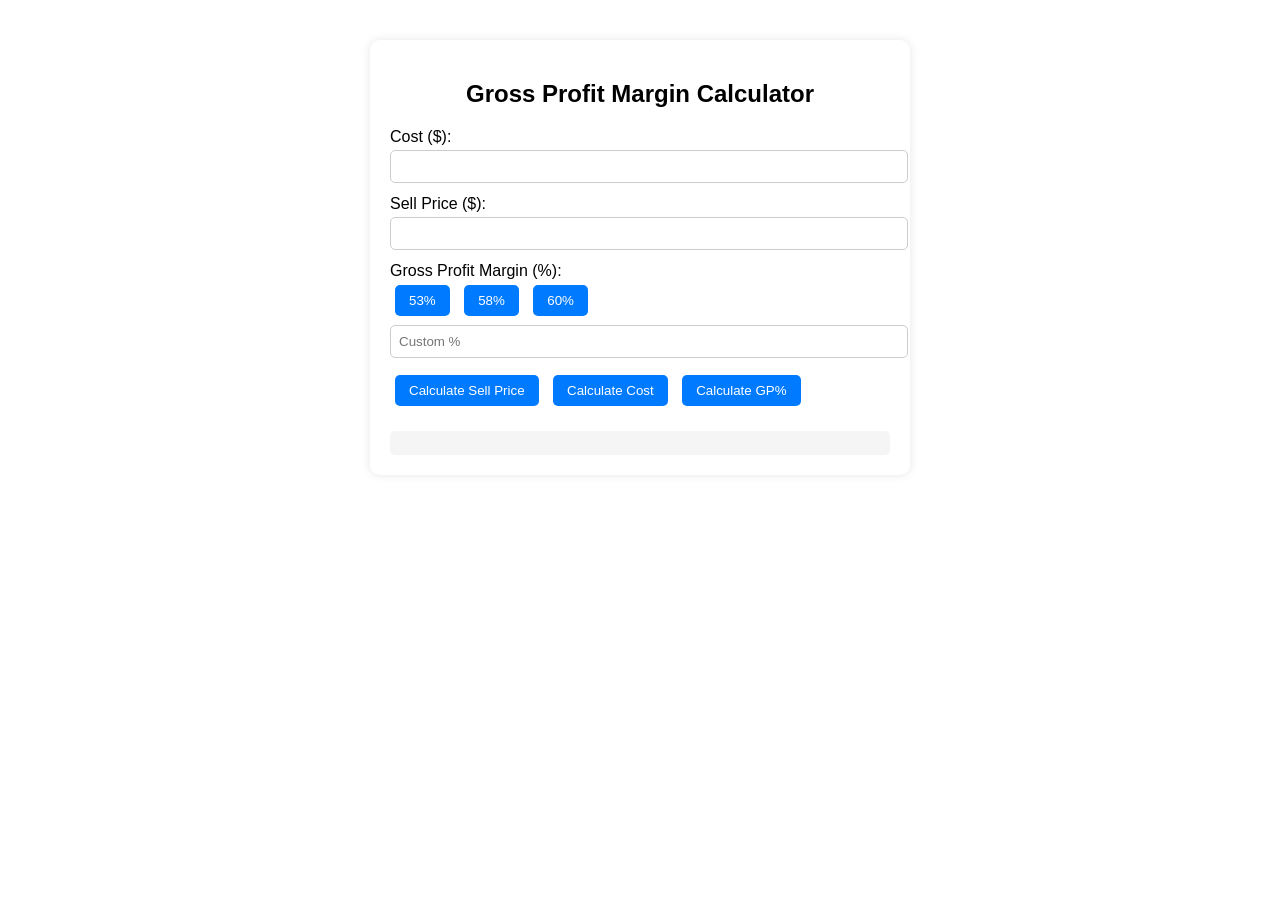
==== index.html @ 157cda25 "Rename gp-calc.html to index.html" ====
<!DOCTYPE html>
<html lang="en">
<head>
  <meta charset="UTF-8">
  <title>Gross Profit Calculator</title>
  <style>
    body {
      font-family: Arial, sans-serif;
      max-width: 500px;
      margin: 40px auto;
      padding: 20px;
      border-radius: 10px;
      box-shadow: 0 0 10px rgba(0,0,0,0.1);
    }
    h2 {
      text-align: center;
    }
    .field {
      margin: 12px 0;
    }
    input {
      width: 100%;
      padding: 8px;
      margin-top: 4px;
      border: 1px solid #ccc;
      border-radius: 5px;
    }
    button {
      margin: 5px;
      padding: 8px 14px;
      border: none;
      border-radius: 5px;
      background: #007bff;
      color: white;
      cursor: pointer;
    }
    button:hover {
      background: #0056b3;
    }
    .result {
      margin-top: 20px;
      padding: 12px;
      background: #f5f5f5;
      border-radius: 5px;
    }
  </style>
</head>
<body>
  <h2>Gross Profit Margin Calculator</h2>

  <div class="field">
    <label>Cost ($):</label>
    <input type="number" id="cost" step="0.01">
  </div>

  <div class="field">
    <label>Sell Price ($):</label>
    <input type="number" id="sell" step="0.01">
  </div>

  <div class="field">
    <label>Gross Profit Margin (%):</label><br>
    <button onclick="setGP(53)">53%</button>
    <button onclick="setGP(58)">58%</button>
    <button onclick="setGP(60)">60%</button>
    <input type="number" id="gp" placeholder="Custom %" step="0.01">
  </div>

  <div class="field">
    <button onclick="calcSell()">Calculate Sell Price</button>
    <button onclick="calcCost()">Calculate Cost</button>
    <button onclick="calcGP()">Calculate GP%</button>
  </div>

  <div class="result" id="result"></div>

  <script>
    function setGP(val) {
      document.getElementById("gp").value = val;
    }

    function calcSell() {
      let cost = parseFloat(document.getElementById("cost").value);
      let gp = parseFloat(document.getElementById("gp").value) / 100;

      if (isNaN(cost) || isNaN(gp)) {
        document.getElementById("result").innerHTML = "Enter cost and GP%";
        return;
      }

      let sellPrice = cost / (1 - gp);
      document.getElementById("result").innerHTML =
        `Sell Price: $${sellPrice.toFixed(2)}`;
      document.getElementById("sell").value = sellPrice.toFixed(2);
    }

    function calcCost() {
      let sell = parseFloat(document.getElementById("sell").value);
      let gp = parseFloat(document.getElementById("gp").value) / 100;

      if (isNaN(sell) || isNaN(gp)) {
        document.getElementById("result").innerHTML = "Enter sell price and GP%";
        return;
      }

      let cost = sell * (1 - gp);
      document.getElementById("result").innerHTML =
        `Cost: $${cost.toFixed(2)}`;
      document.getElementById("cost").value = cost.toFixed(2);
    }

    function calcGP() {
      let cost = parseFloat(document.getElementById("cost").value);
      let sell = parseFloat(document.getElementById("sell").value);

      if (isNaN(cost) || isNaN(sell) || sell <= 0) {
        document.getElementById("result").innerHTML = "Enter cost and sell price";
        return;
      }

      let gp = ((sell - cost) / sell) * 100;
      document.getElementById("result").innerHTML =
        `Gross Profit Margin: ${gp.toFixed(2)}%`;
      document.getElementById("gp").value = gp.toFixed(2);
    }
  </script>
</body>
</html>
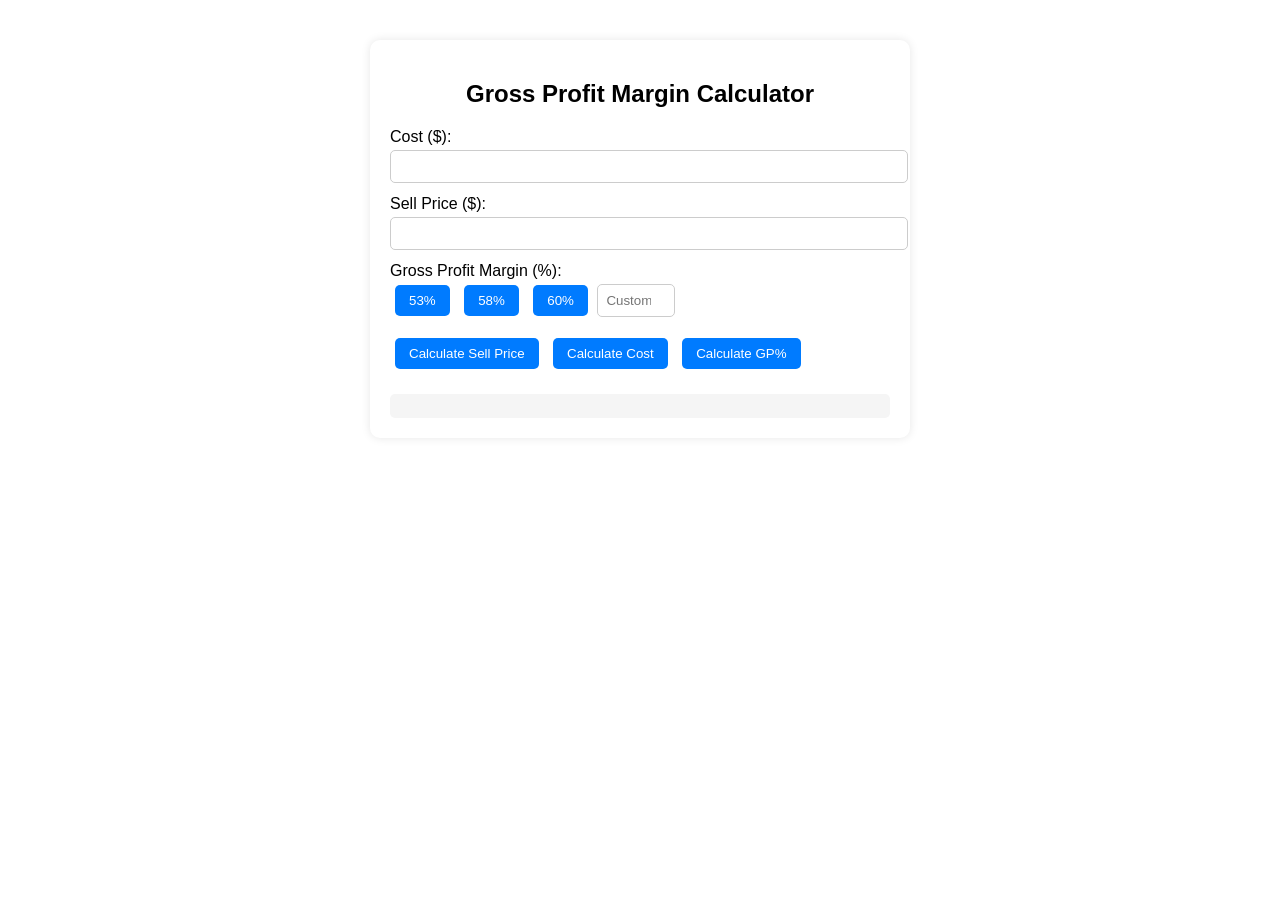
==== commit 6ac0e0eb: "minor changes to layout" ====
--- a/index.html
+++ b/index.html
@@ -3,47 +3,7 @@
 <head>
   <meta charset="UTF-8">
   <title>Gross Profit Calculator</title>
-  <style>
-    body {
-      font-family: Arial, sans-serif;
-      max-width: 500px;
-      margin: 40px auto;
-      padding: 20px;
-      border-radius: 10px;
-      box-shadow: 0 0 10px rgba(0,0,0,0.1);
-    }
-    h2 {
-      text-align: center;
-    }
-    .field {
-      margin: 12px 0;
-    }
-    input {
-      width: 100%;
-      padding: 8px;
-      margin-top: 4px;
-      border: 1px solid #ccc;
-      border-radius: 5px;
-    }
-    button {
-      margin: 5px;
-      padding: 8px 14px;
-      border: none;
-      border-radius: 5px;
-      background: #007bff;
-      color: white;
-      cursor: pointer;
-    }
-    button:hover {
-      background: #0056b3;
-    }
-    .result {
-      margin-top: 20px;
-      padding: 12px;
-      background: #f5f5f5;
-      border-radius: 5px;
-    }
-  </style>
+  <link rel="stylesheet" href="main.css">
 </head>
 <body>
   <h2>Gross Profit Margin Calculator</h2>
--- a/main.css
+++ b/main.css
@@ -0,0 +1,58 @@
+body {
+  font-family: Arial, sans-serif;
+  max-width: 500px;
+  margin: 40px auto;
+  padding: 20px;
+  border-radius: 10px;
+  box-shadow: 0 0 10px rgba(0,0,0,0.1);
+}
+h2 {
+  text-align: center;
+}
+.field {
+  margin: 12px 0;
+}
+input {
+  width: 100%;
+  padding: 8px;
+  margin-top: 4px;
+  border: 1px solid #ccc;
+  border-radius: 5px;
+}
+
+#gp {
+  width: 60px;
+  padding: 8px;
+  margin-top: 4px;
+  border: 1px solid #ccc;
+  border-radius: 5px;
+}
+
+button {
+  margin: 5px;
+  padding: 8px 14px;
+  border: none;
+  border-radius: 5px;
+  background: #007bff;
+  color: white;
+  cursor: pointer;
+}
+button:hover {
+  background: #0056b3;
+}
+.result {
+  margin-top: 20px;
+  padding: 12px;
+  background: #f5f5f5;
+  border-radius: 5px;
+}
+
+.gp-buttons {
+  display: flex;
+  gap: 8px;       /* space between items */
+  margin-top: 6px;
+}
+
+.gp-buttons input {
+  width: 40px;    /* smaller input so it fits inline */
+}
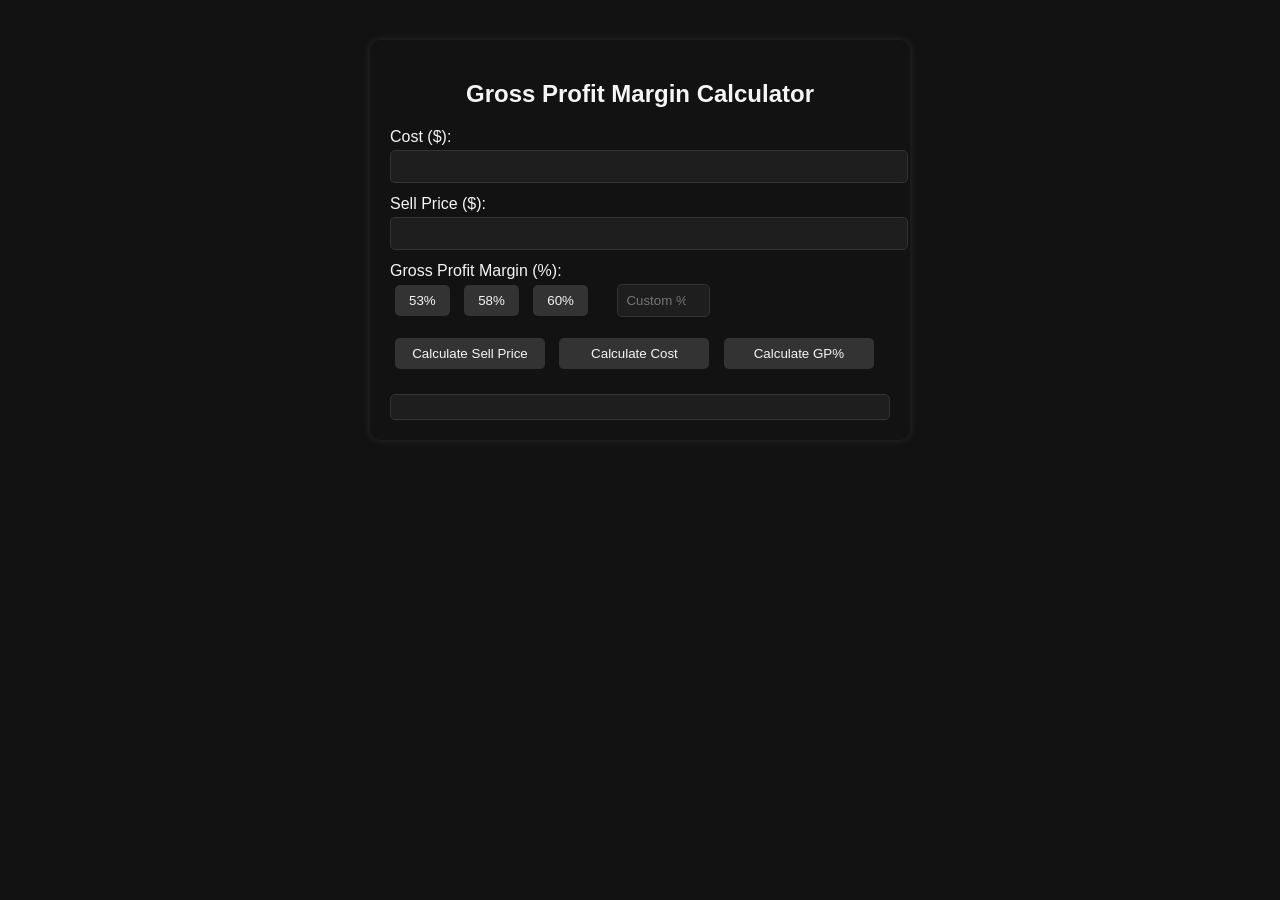
==== commit a12b3008: "more layout/minor changes. Made it darker." ====
--- a/index.html
+++ b/index.html
@@ -27,9 +27,11 @@
   </div>
 
   <div class="field">
-    <button onclick="calcSell()">Calculate Sell Price</button>
-    <button onclick="calcCost()">Calculate Cost</button>
-    <button onclick="calcGP()">Calculate GP%</button>
+    <div class="calc-buttons">
+      <button onclick="calcSell()">Calculate Sell Price</button>
+      <button onclick="calcCost()">Calculate Cost</button>
+      <button onclick="calcGP()">Calculate GP%</button>
+    </div>
   </div>
 
   <div class="result" id="result"></div>
--- a/main.css
+++ b/main.css
@@ -4,28 +4,42 @@
   margin: 40px auto;
   padding: 20px;
   border-radius: 10px;
-  box-shadow: 0 0 10px rgba(0,0,0,0.1);
+  background-color: #121212;
+  color: #f5f5f5;
+  box-shadow: 0 0 10px rgba(255,255,255,0.1);
 }
+
 h2 {
   text-align: center;
 }
+
 .field {
   margin: 12px 0;
 }
+
+.calcfield {
+  margin: 12px 0;
+}
+
 input {
   width: 100%;
   padding: 8px;
   margin-top: 4px;
-  border: 1px solid #ccc;
+  border: 1px solid #333;
   border-radius: 5px;
+  background-color: #1e1e1e;
+  color: #f5f5f5;
 }
 
 #gp {
-  width: 60px;
+  width: 75px;
   padding: 8px;
   margin-top: 4px;
-  border: 1px solid #ccc;
+  margin-left: 20px;
+  border: 1px solid #333;
   border-radius: 5px;
+  background-color: #1e1e1e;
+  color: #f5f5f5;
 }
 
 button {
@@ -33,26 +47,35 @@
   padding: 8px 14px;
   border: none;
   border-radius: 5px;
-  background: #007bff;
-  color: white;
+  background-color: #333;
+  color: #f5f5f5;
   cursor: pointer;
 }
+
 button:hover {
-  background: #0056b3;
+  background-color: #555;
 }
+
 .result {
   margin-top: 20px;
   padding: 12px;
-  background: #f5f5f5;
+  background-color: #1e1e1e;
+  color: #f5f5f5;
   border-radius: 5px;
+  border: 1px solid #333;
 }
 
+.calc-buttons button {
+  width: 30%;
+}
+
+/* GP buttons + custom input inline */
 .gp-buttons {
   display: flex;
-  gap: 8px;       /* space between items */
+  gap: 8px;
   margin-top: 6px;
 }
 
 .gp-buttons input {
-  width: 40px;    /* smaller input so it fits inline */
-}+  width: 80px;
+}
